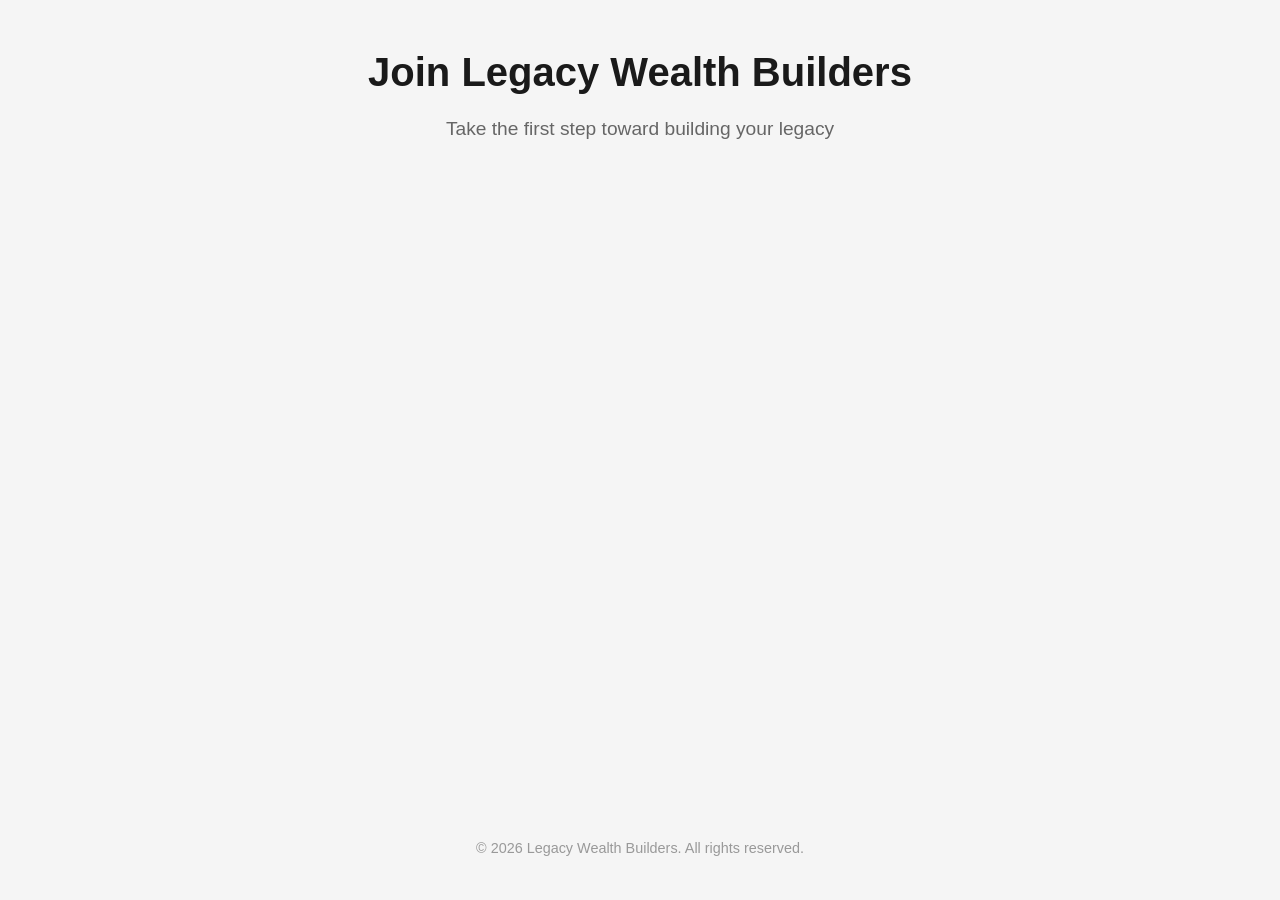
==== index.html @ 7634fbef "Initial commit: Add application and booking pages" ====
<!DOCTYPE html>
<html lang="en">
<head>
    <meta charset="UTF-8">
    <meta name="viewport" content="width=device-width, initial-scale=1.0">
    <title>Join Legacy Wealth Builders - Application</title>
    <link rel="stylesheet" href="styles.css">
</head>
<body>
    <div class="container">
        <header>
            <h1>Join Legacy Wealth Builders</h1>
            <p class="subtitle">Take the first step toward building your legacy</p>
        </header>
        
        <main>
            <div class="form-container">
                <script type="text/javascript" src="https://form.jotform.com/jsform/250865012315449"></script>
            </div>
        </main>
        
        <footer>
            <p>&copy; 2026 Legacy Wealth Builders. All rights reserved.</p>
        </footer>
    </div>
</body>
</html>
---- styles.css ----
* {
    margin: 0;
    padding: 0;
    box-sizing: border-box;
}

body {
    font-family: -apple-system, BlinkMacSystemFont, 'Segoe UI', Roboto, Oxygen, Ubuntu, Cantarell, sans-serif;
    line-height: 1.6;
    color: #333;
    background-color: #f5f5f5;
    min-height: 100vh;
}

.container {
    max-width: 1000px;
    margin: 0 auto;
    padding: 40px 20px;
    min-height: 100vh;
    display: flex;
    flex-direction: column;
}

header {
    text-align: center;
    margin-bottom: 40px;
}

header h1 {
    font-size: 2.5rem;
    color: #1a1a1a;
    margin-bottom: 10px;
    font-weight: 700;
}

.subtitle {
    font-size: 1.2rem;
    color: #666;
    font-weight: 400;
}

main {
    flex: 1;
    display: flex;
    justify-content: center;
    align-items: flex-start;
}

.form-container,
.schedule-container {
    background: white;
    border-radius: 12px;
    box-shadow: 0 2px 20px rgba(0, 0, 0, 0.1);
    padding: 0;
    width: 100%;
    overflow: hidden;
}

.schedule-container {
    display: flex;
    justify-content: center;
}

footer {
    text-align: center;
    padding-top: 40px;
    color: #999;
    font-size: 0.9rem;
}

@media (max-width: 768px) {
    .container {
        padding: 20px 15px;
    }
    
    header h1 {
        font-size: 1.8rem;
    }
    
    .subtitle {
        font-size: 1rem;
    }
    
    .form-container,
    .schedule-container {
        border-radius: 8px;
    }
}
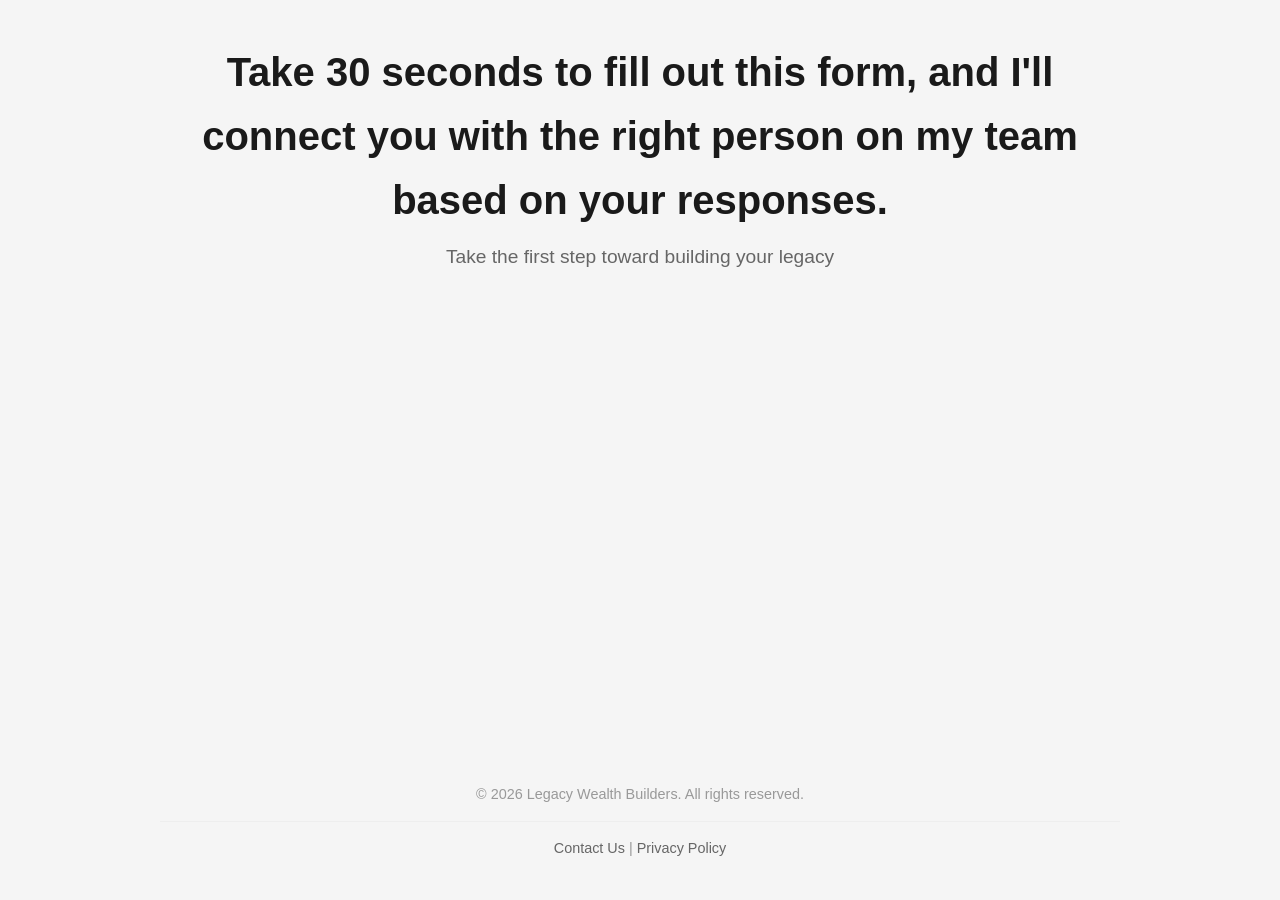
==== commit 92cf67ac: "Add footer with Contact Us and Privacy Policy links to all pages" ====
--- a/index.html
+++ b/index.html
@@ -3,13 +3,13 @@
 <head>
     <meta charset="UTF-8">
     <meta name="viewport" content="width=device-width, initial-scale=1.0">
-    <title>Join Legacy Wealth Builders - Application</title>
+    <title>Application - Legacy Wealth Builders</title>
     <link rel="stylesheet" href="styles.css">
 </head>
 <body>
     <div class="container">
         <header>
-            <h1>Join Legacy Wealth Builders</h1>
+            <h1>Take 30 seconds to fill out this form, and I'll connect you with the right person on my team based on your responses.</h1>
             <p class="subtitle">Take the first step toward building your legacy</p>
         </header>
         
@@ -21,6 +21,10 @@
         
         <footer>
             <p>&copy; 2026 Legacy Wealth Builders. All rights reserved.</p>
+            <div class="footer-links">
+                <a href="https://www.firstairbnb.com/contactus" target="_blank">Contact Us</a> | 
+                <a href="https://www.firstairbnb.com/privacypolicy" target="_blank">Privacy Policy</a>
+            </div>
         </footer>
     </div>
 </body>
--- a/styles.css
+++ b/styles.css
@@ -68,6 +68,23 @@
     font-size: 0.9rem;
 }
 
+.footer-links {
+    margin-top: 15px;
+    padding-top: 15px;
+    border-top: 1px solid #eee;
+}
+
+.footer-links a {
+    color: #666;
+    text-decoration: none;
+    transition: color 0.3s ease;
+}
+
+.footer-links a:hover {
+    color: #1a1a1a;
+    text-decoration: underline;
+}
+
 @media (max-width: 768px) {
     .container {
         padding: 20px 15px;
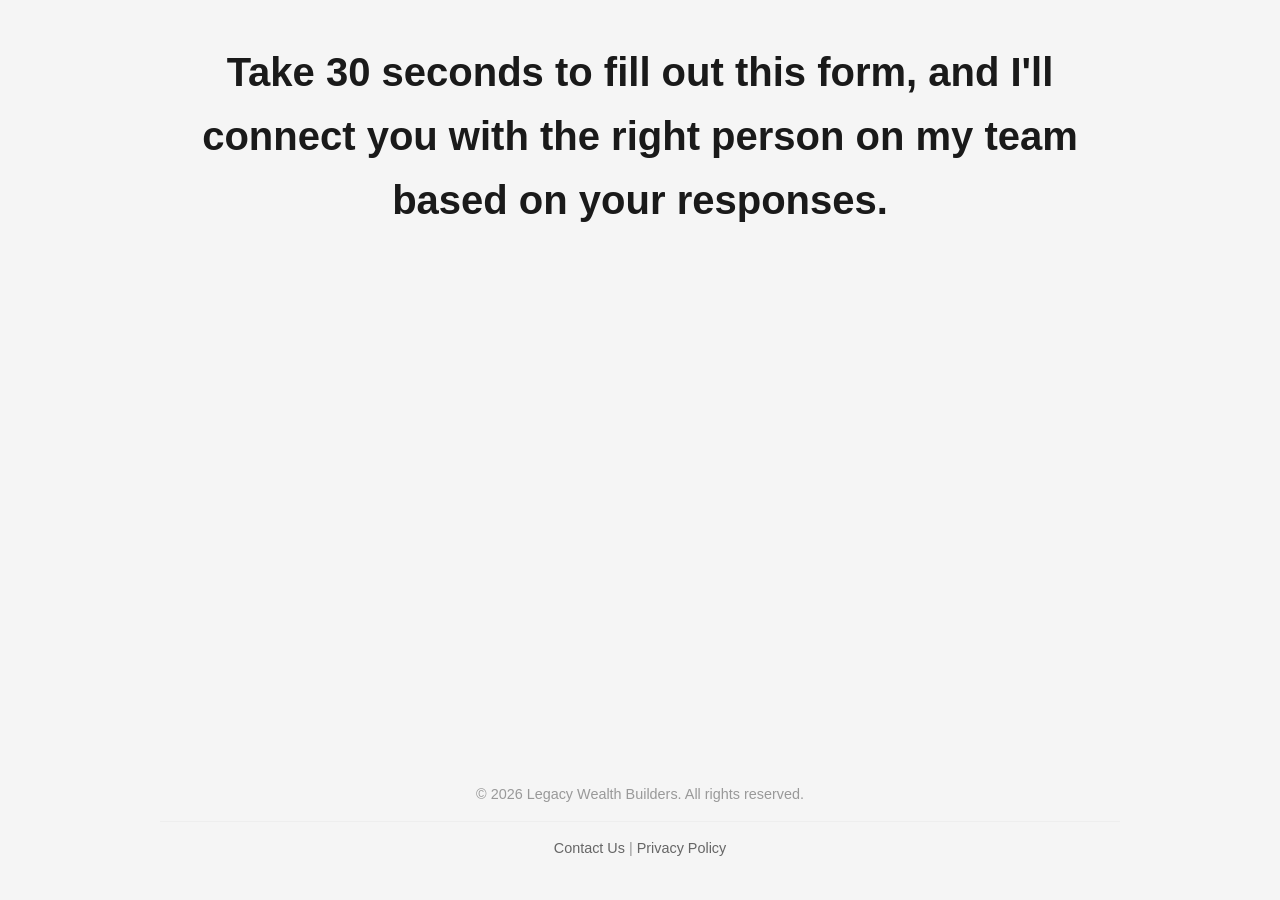
==== commit 40550be2: "Update application form header and remove subtitle" ====
--- a/index.html
+++ b/index.html
@@ -10,7 +10,7 @@
     <div class="container">
         <header>
             <h1>Take 30 seconds to fill out this form, and I'll connect you with the right person on my team based on your responses.</h1>
-            <p class="subtitle">Take the first step toward building your legacy</p>
+            
         </header>
         
         <main>
--- a/styles.css
+++ b/styles.css
@@ -48,17 +48,14 @@
 
 .form-container,
 .schedule-container {
-    background: white;
-    border-radius: 12px;
-    box-shadow: 0 2px 20px rgba(0, 0, 0, 0.1);
-    padding: 0;
     width: 100%;
-    overflow: hidden;
+    max-width: 1200px;
+    margin: 0 auto;
 }
 
-.schedule-container {
-    display: flex;
-    justify-content: center;
+.schedule-container > div {
+    width: 100% !important;
+    min-height: 600px;
 }
 
 footer {
